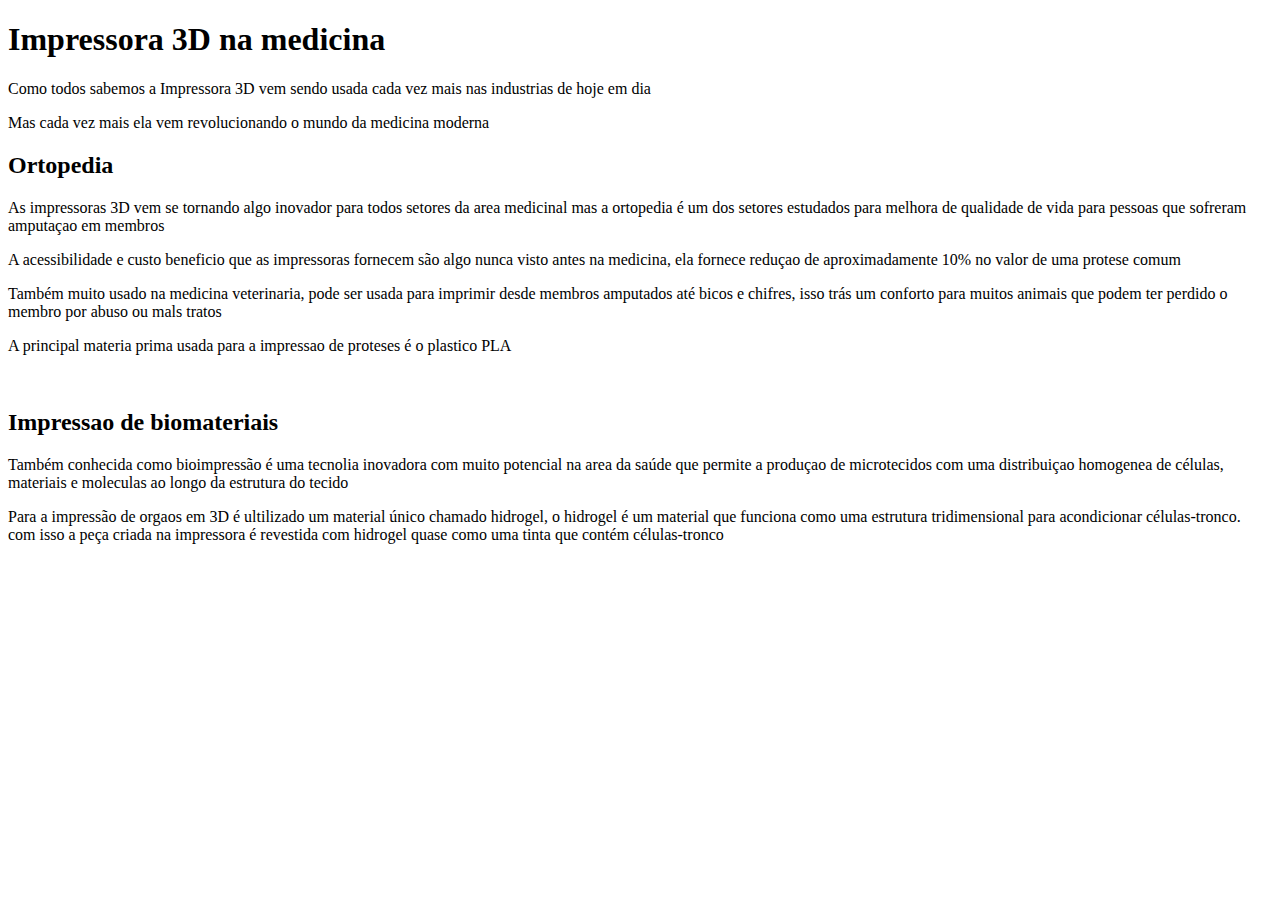
==== index.html @ 99b22de1 "pg1" ====
<!DOCTYPE html>
<html lang="en" dir="ltr">
  <head>
    <meta charset="utf-8">
    <title></title>
  </head>
  <body>
  <h1>Impressora 3D na medicina</h1>
  <p>Como todos sabemos a Impressora 3D vem sendo usada cada vez mais nas industrias de hoje em dia</p>
  <p>Mas cada vez mais ela vem revolucionando o mundo da medicina moderna</p>
  <h2>Ortopedia</h2>
  <p>As impressoras 3D vem se tornando algo inovador para todos setores da area medicinal mas a ortopedia é um dos setores estudados para melhora de qualidade de vida para pessoas que sofreram amputaçao em membros</p>
  <p>A acessibilidade e custo beneficio que as impressoras fornecem são algo nunca visto antes na medicina, ela fornece reduçao de aproximadamente 10% no valor de uma protese comum</p>
  <p>Também muito usado na medicina veterinaria, pode ser usada para imprimir desde membros amputados até bicos e chifres, isso trás um conforto para muitos animais que podem ter perdido o membro por abuso ou mals tratos</p>
  <p>A principal materia prima usada para a impressao de proteses é o plastico PLA</p>
    <img src="file:///tmp/guest-hnut7f/Downloads/download%20(1).jpeg" alt="">
  <h2>Impressao de biomateriais</h3>
  <p>Também conhecida como bioimpressão é uma tecnolia inovadora com muito potencial na area da saúde que permite a produçao de microtecidos com uma distribuiçao homogenea de células, materiais e moleculas ao longo da estrutura do tecido</p>
  <p>Para a impressão de orgaos em 3D é ultilizado um material único chamado hidrogel, o hidrogel é um material que funciona como uma estrutura tridimensional para acondicionar células-tronco. com isso a peça criada na impressora é revestida com hidrogel quase como uma tinta que contém  células-tronco
    <p></p>
  <img src="file:///tmp/guest-hnut7f/Downloads/download.jpeg" alt="">
  </body>
</html>
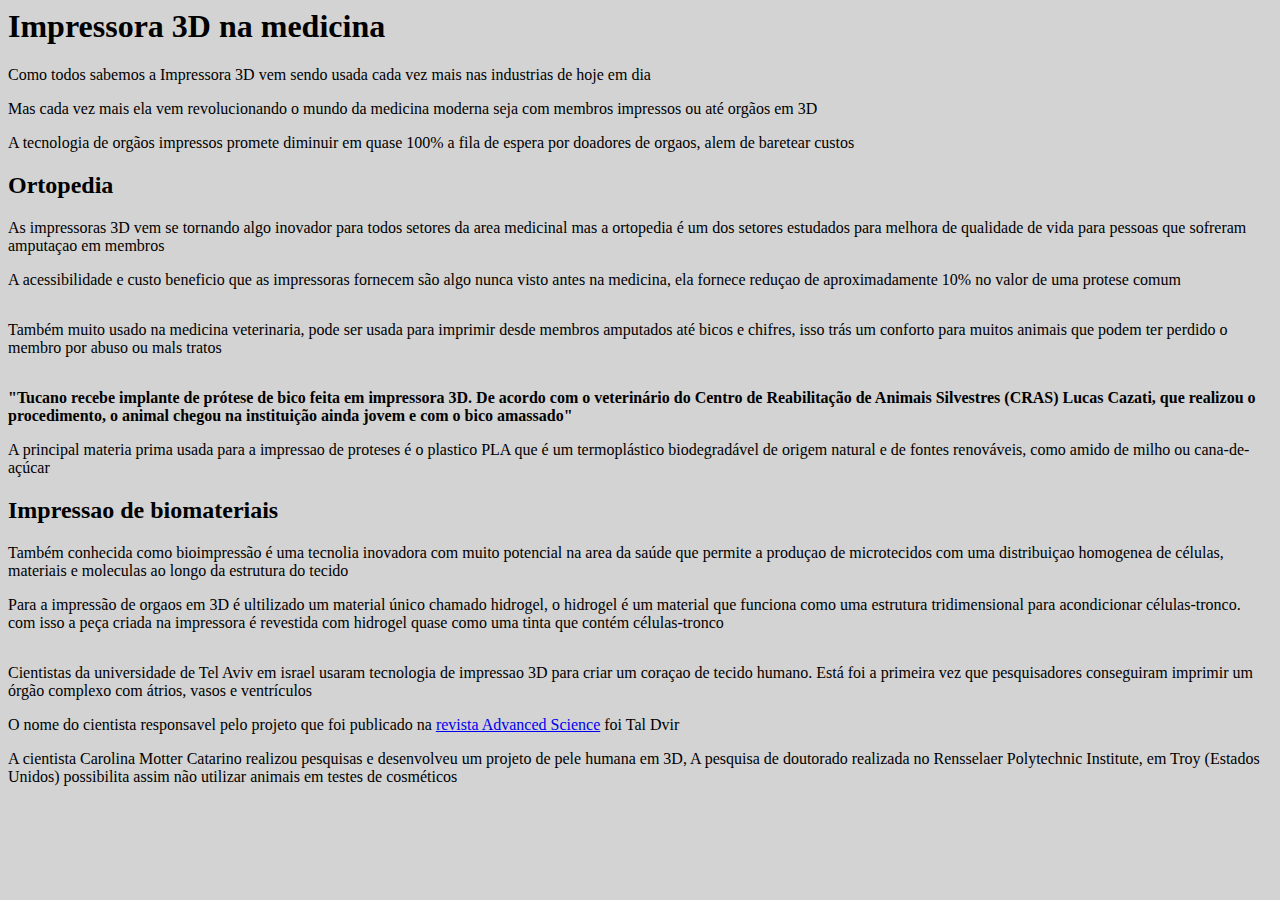
==== commit a0644257: "Add files via upload" ====
--- a/index.html
+++ b/index.html
@@ -1,23 +1,41 @@
-<!DOCTYPE html>
+
 <html lang="en" dir="ltr">
   <head>
     <meta charset="utf-8">
     <title></title>
   </head>
   <body>
-  <h1>Impressora 3D na medicina</h1>
+  <div class="">
+
+
+</style>
+<h1>Impressora 3D na medicina</h1>
+
+</div>
+  <p> <style-"font-size:20px">
+
   <p>Como todos sabemos a Impressora 3D vem sendo usada cada vez mais nas industrias de hoje em dia</p>
-  <p>Mas cada vez mais ela vem revolucionando o mundo da medicina moderna</p>
+  <p>Mas cada vez mais ela vem revolucionando o mundo da medicina moderna seja com membros impressos ou até orgãos em 3D</p>
+  <p>A tecnologia de orgãos impressos promete diminuir em quase 100% a fila de espera por doadores de orgaos, alem de baretear custos</p>
   <h2>Ortopedia</h2>
   <p>As impressoras 3D vem se tornando algo inovador para todos setores da area medicinal mas a ortopedia é um dos setores estudados para melhora de qualidade de vida para pessoas que sofreram amputaçao em membros</p>
   <p>A acessibilidade e custo beneficio que as impressoras fornecem são algo nunca visto antes na medicina, ela fornece reduçao de aproximadamente 10% no valor de uma protese comum</p>
+  <img src="file:///tmp/guest-e3mris/Downloads/download.jpeg" alt="">
   <p>Também muito usado na medicina veterinaria, pode ser usada para imprimir desde membros amputados até bicos e chifres, isso trás um conforto para muitos animais que podem ter perdido o membro por abuso ou mals tratos</p>
-  <p>A principal materia prima usada para a impressao de proteses é o plastico PLA</p>
-    <img src="file:///tmp/guest-hnut7f/Downloads/download%20(1).jpeg" alt="">
+  <img src="file:///tmp/guest-e3mris/Downloads/images.jpeg" alt="">
+
+  <p>  </p>
+  <strong>"Tucano recebe implante de prótese de bico feita em impressora 3D. De acordo com o veterinário do Centro de Reabilitação de Animais Silvestres (CRAS) Lucas Cazati, que realizou o procedimento, o animal chegou na instituição ainda jovem e com o bico amassado"</strong>
+  <p>A principal materia prima usada para a impressao de proteses é o plastico PLA que é um termoplástico biodegradável de origem natural e de fontes renováveis, como amido de milho ou cana-de-açúcar</p>
   <h2>Impressao de biomateriais</h3>
   <p>Também conhecida como bioimpressão é uma tecnolia inovadora com muito potencial na area da saúde que permite a produçao de microtecidos com uma distribuiçao homogenea de células, materiais e moleculas ao longo da estrutura do tecido</p>
   <p>Para a impressão de orgaos em 3D é ultilizado um material único chamado hidrogel, o hidrogel é um material que funciona como uma estrutura tridimensional para acondicionar células-tronco. com isso a peça criada na impressora é revestida com hidrogel quase como uma tinta que contém  células-tronco
     <p></p>
-  <img src="file:///tmp/guest-hnut7f/Downloads/download.jpeg" alt="">
+<img src="file:///tmp/guest-e3mris/Downloads/download%20(1).jpeg" alt="">
+<p>Cientistas da universidade de Tel Aviv em israel usaram tecnologia de impressao 3D para criar um coraçao de tecido humano. Está foi a primeira vez que pesquisadores conseguiram imprimir um órgão complexo com átrios, vasos e ventrículos</p>
+<p>O nome do cientista responsavel pelo projeto que foi publicado na  <a href="https://onlinelibrary.wiley.com/doi/full/10.1002/advs.201900344">revista Advanced Science</a> foi Tal Dvir</p>
+<p>A cientista Carolina Motter Catarino realizou pesquisas e desenvolveu um projeto de pele humana em 3D, A pesquisa de doutorado realizada no Rensselaer Polytechnic Institute, em Troy (Estados Unidos) possibilita assim não utilizar animais em testes de cosméticos</p>
+<img src="file:///tmp/guest-e3mris/Downloads/16_01_2018_pele_humana_foto_carolina_motter_catarino_arquivo.jpg" alt="">
+<body style="background-color:lightgray">
   </body>
 </html>
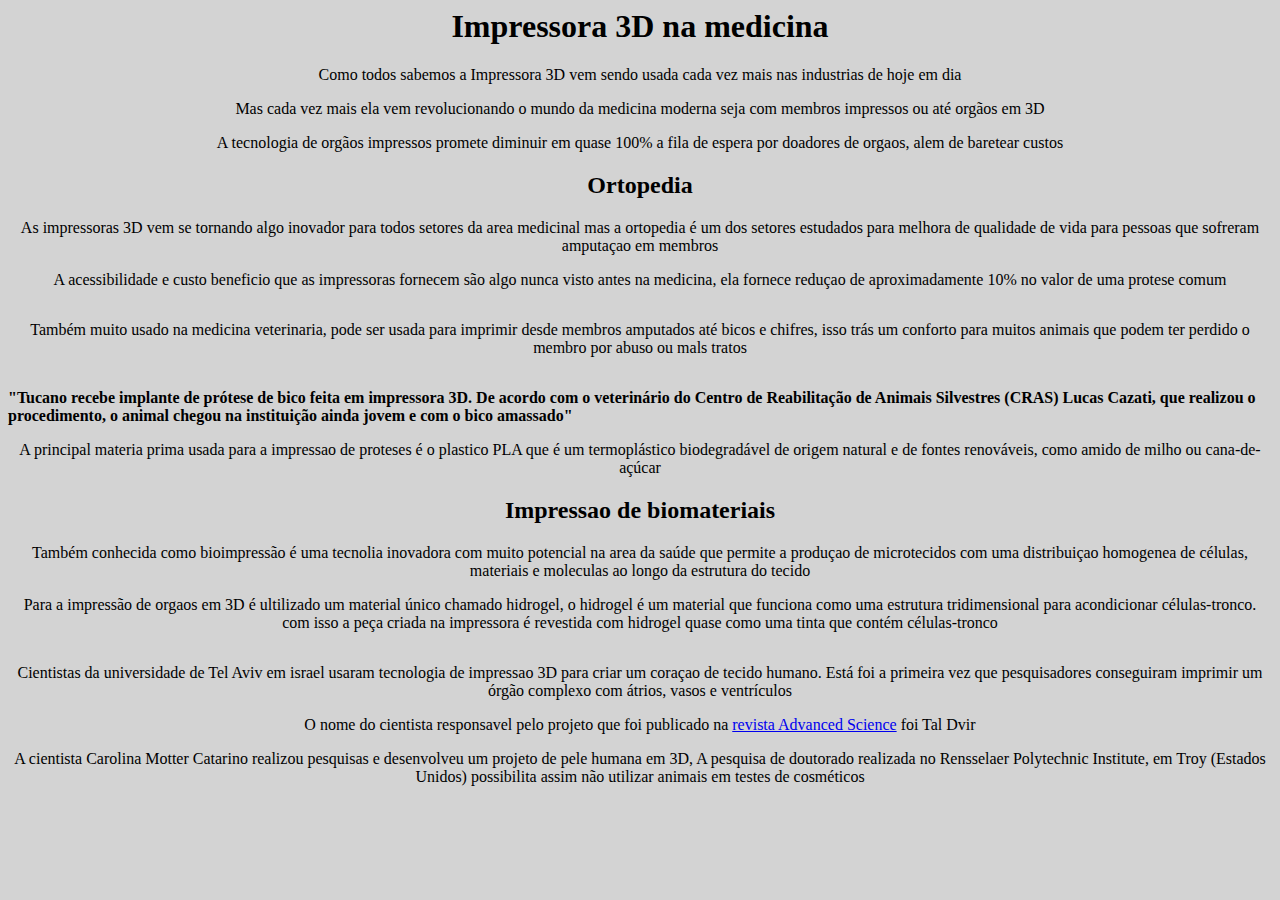
==== commit 6786a2ef: "Add files via upload" ====
--- a/index.html
+++ b/index.html
@@ -1,18 +1,15 @@
-
 <html lang="en" dir="ltr">
   <head>
     <meta charset="utf-8">
     <title></title>
+    <link rel="stylesheet" href="style.css">
   </head>
   <body>
-  <div class="">
-
-
 </style>
 <h1>Impressora 3D na medicina</h1>
 
 </div>
-  <p> <style-"font-size:20px">
+
 
   <p>Como todos sabemos a Impressora 3D vem sendo usada cada vez mais nas industrias de hoje em dia</p>
   <p>Mas cada vez mais ela vem revolucionando o mundo da medicina moderna seja com membros impressos ou até orgãos em 3D</p>
@@ -20,9 +17,9 @@
   <h2>Ortopedia</h2>
   <p>As impressoras 3D vem se tornando algo inovador para todos setores da area medicinal mas a ortopedia é um dos setores estudados para melhora de qualidade de vida para pessoas que sofreram amputaçao em membros</p>
   <p>A acessibilidade e custo beneficio que as impressoras fornecem são algo nunca visto antes na medicina, ela fornece reduçao de aproximadamente 10% no valor de uma protese comum</p>
-  <img src="file:///tmp/guest-e3mris/Downloads/download.jpeg" alt="">
+<p>  <img src="file:///tmp/guest-y9ecmq/Downloads/download.jpeg" alt=""></p>
   <p>Também muito usado na medicina veterinaria, pode ser usada para imprimir desde membros amputados até bicos e chifres, isso trás um conforto para muitos animais que podem ter perdido o membro por abuso ou mals tratos</p>
-  <img src="file:///tmp/guest-e3mris/Downloads/images.jpeg" alt="">
+  <p><img src="file:///tmp/guest-y9ecmq/Downloads/download%20(1).jpeg" alt=""></p>
 
   <p>  </p>
   <strong>"Tucano recebe implante de prótese de bico feita em impressora 3D. De acordo com o veterinário do Centro de Reabilitação de Animais Silvestres (CRAS) Lucas Cazati, que realizou o procedimento, o animal chegou na instituição ainda jovem e com o bico amassado"</strong>
@@ -31,7 +28,7 @@
   <p>Também conhecida como bioimpressão é uma tecnolia inovadora com muito potencial na area da saúde que permite a produçao de microtecidos com uma distribuiçao homogenea de células, materiais e moleculas ao longo da estrutura do tecido</p>
   <p>Para a impressão de orgaos em 3D é ultilizado um material único chamado hidrogel, o hidrogel é um material que funciona como uma estrutura tridimensional para acondicionar células-tronco. com isso a peça criada na impressora é revestida com hidrogel quase como uma tinta que contém  células-tronco
     <p></p>
-<img src="file:///tmp/guest-e3mris/Downloads/download%20(1).jpeg" alt="">
+<p><img src="file:///tmp/guest-y9ecmq/Downloads/download%20(2).jpeg" alt=""></p>
 <p>Cientistas da universidade de Tel Aviv em israel usaram tecnologia de impressao 3D para criar um coraçao de tecido humano. Está foi a primeira vez que pesquisadores conseguiram imprimir um órgão complexo com átrios, vasos e ventrículos</p>
 <p>O nome do cientista responsavel pelo projeto que foi publicado na  <a href="https://onlinelibrary.wiley.com/doi/full/10.1002/advs.201900344">revista Advanced Science</a> foi Tal Dvir</p>
 <p>A cientista Carolina Motter Catarino realizou pesquisas e desenvolveu um projeto de pele humana em 3D, A pesquisa de doutorado realizada no Rensselaer Polytechnic Institute, em Troy (Estados Unidos) possibilita assim não utilizar animais em testes de cosméticos</p>
--- a/style.css
+++ b/style.css
@@ -0,0 +1,4 @@
+h1{text-align:center;}
+p{text-align: center;}
+img{text-align: center;}
+h2{text-align: center;}
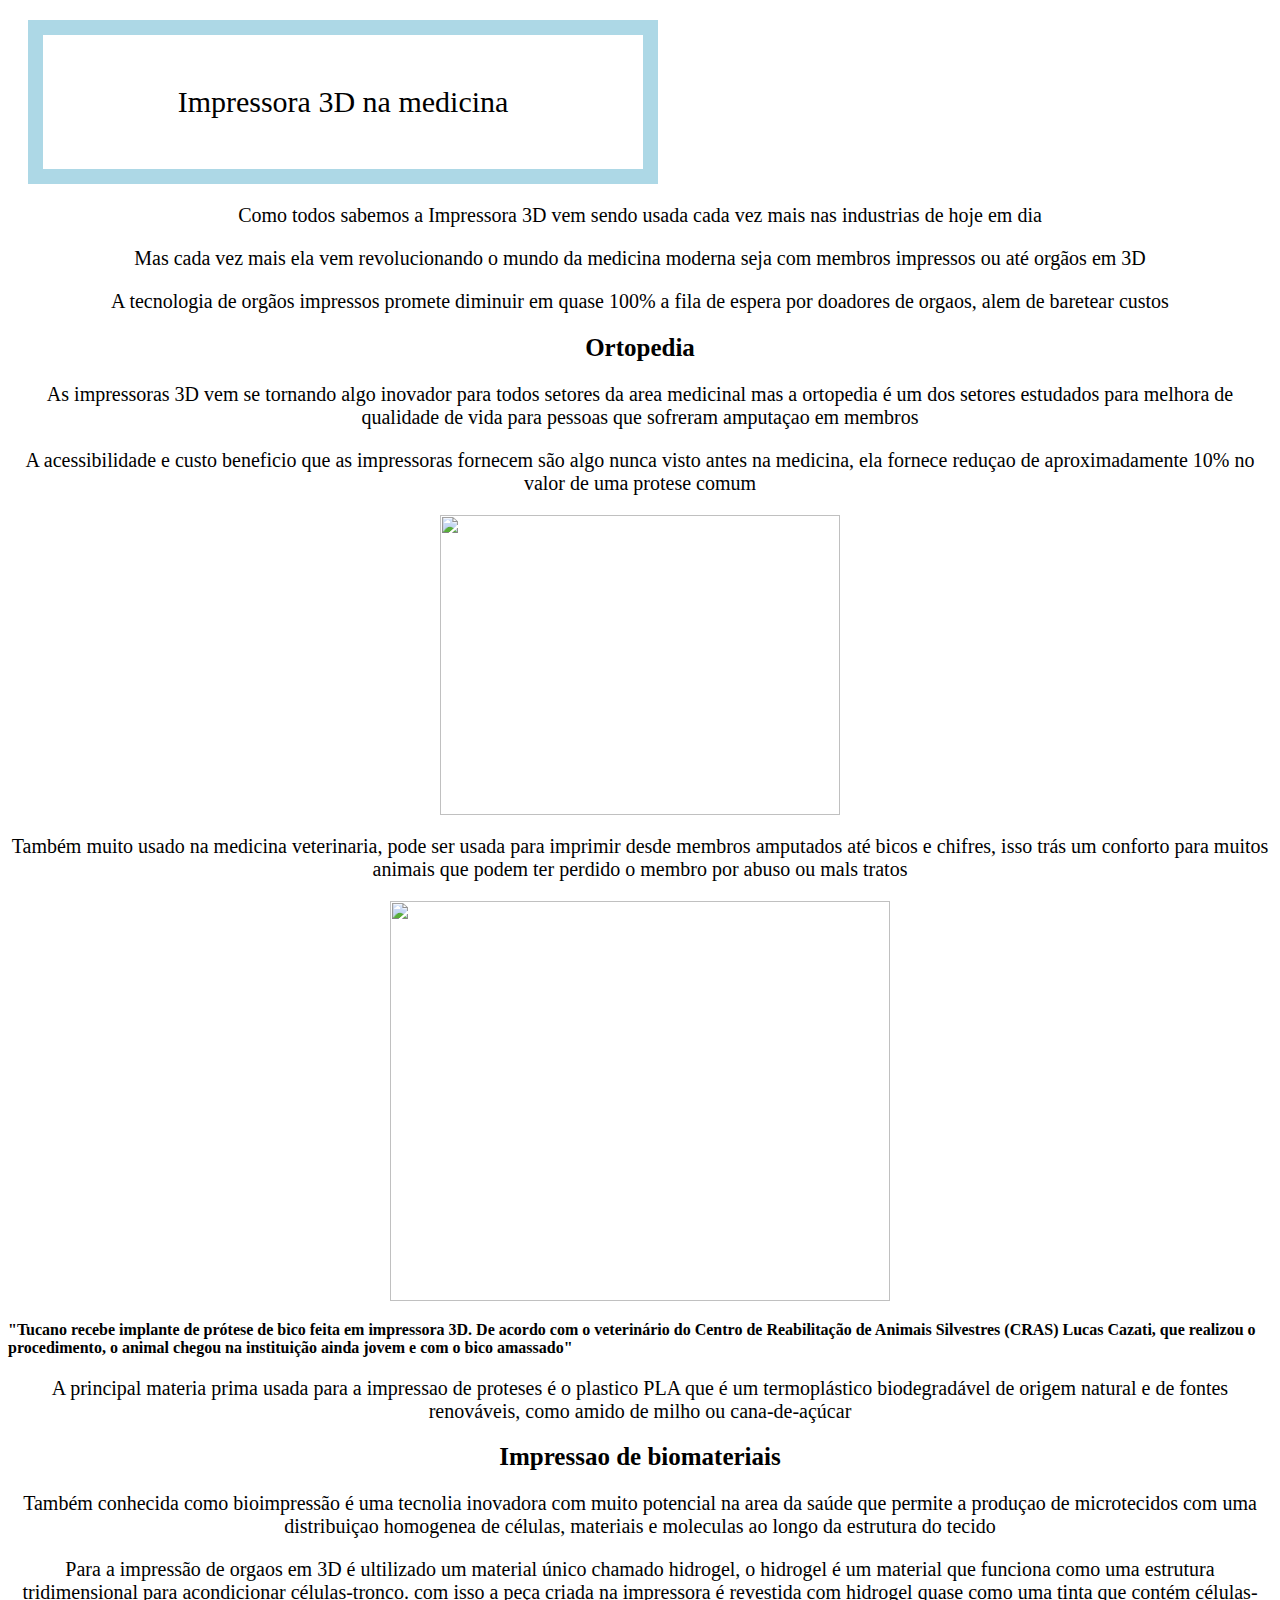
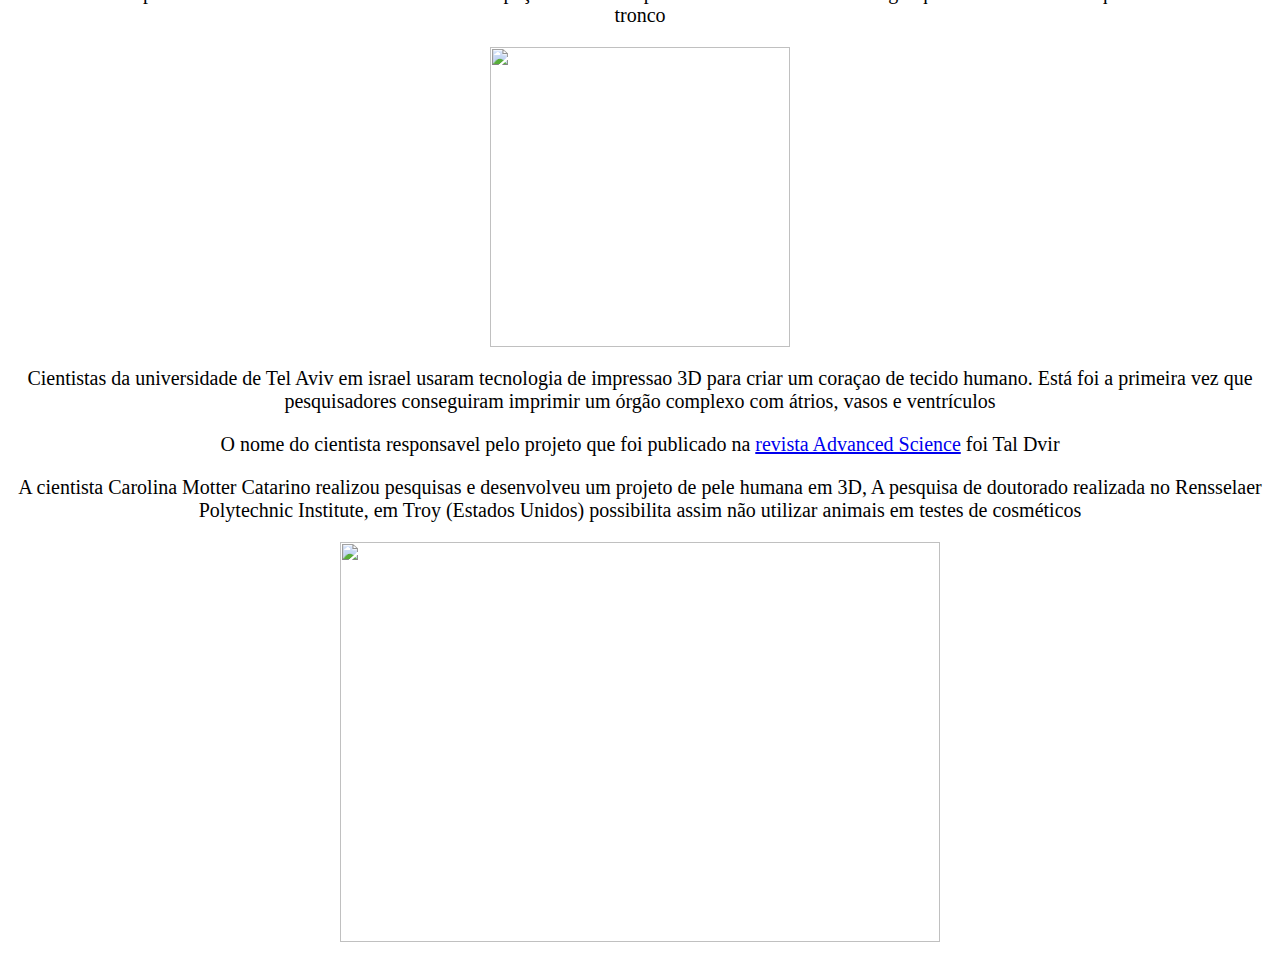
==== commit 72a880ee: "Add files via upload" ====
--- a/index.html
+++ b/index.html
@@ -5,11 +5,9 @@
     <link rel="stylesheet" href="style.css">
   </head>
   <body>
-</style>
-<h1>Impressora 3D na medicina</h1>
-
-</div>
-
+  <div class="h1">
+  Impressora 3D na medicina
+  </div>
 
   <p>Como todos sabemos a Impressora 3D vem sendo usada cada vez mais nas industrias de hoje em dia</p>
   <p>Mas cada vez mais ela vem revolucionando o mundo da medicina moderna seja com membros impressos ou até orgãos em 3D</p>
@@ -17,9 +15,9 @@
   <h2>Ortopedia</h2>
   <p>As impressoras 3D vem se tornando algo inovador para todos setores da area medicinal mas a ortopedia é um dos setores estudados para melhora de qualidade de vida para pessoas que sofreram amputaçao em membros</p>
   <p>A acessibilidade e custo beneficio que as impressoras fornecem são algo nunca visto antes na medicina, ela fornece reduçao de aproximadamente 10% no valor de uma protese comum</p>
-<p>  <img src="file:///tmp/guest-y9ecmq/Downloads/download.jpeg" alt=""></p>
+<p>  <img src="file:///tmp/guest-4hhm5w/Downloads/download.jpeg" alt=""width="400" height="300"></p>
   <p>Também muito usado na medicina veterinaria, pode ser usada para imprimir desde membros amputados até bicos e chifres, isso trás um conforto para muitos animais que podem ter perdido o membro por abuso ou mals tratos</p>
-  <p><img src="file:///tmp/guest-y9ecmq/Downloads/download%20(1).jpeg" alt=""></p>
+  <p><img src="file:///tmp/guest-4hhm5w/Downloads/download%20(1).jpeg" alt=""width="500" height="400"></p>
 
   <p>  </p>
   <strong>"Tucano recebe implante de prótese de bico feita em impressora 3D. De acordo com o veterinário do Centro de Reabilitação de Animais Silvestres (CRAS) Lucas Cazati, que realizou o procedimento, o animal chegou na instituição ainda jovem e com o bico amassado"</strong>
@@ -28,11 +26,10 @@
   <p>Também conhecida como bioimpressão é uma tecnolia inovadora com muito potencial na area da saúde que permite a produçao de microtecidos com uma distribuiçao homogenea de células, materiais e moleculas ao longo da estrutura do tecido</p>
   <p>Para a impressão de orgaos em 3D é ultilizado um material único chamado hidrogel, o hidrogel é um material que funciona como uma estrutura tridimensional para acondicionar células-tronco. com isso a peça criada na impressora é revestida com hidrogel quase como uma tinta que contém  células-tronco
     <p></p>
-<p><img src="file:///tmp/guest-y9ecmq/Downloads/download%20(2).jpeg" alt=""></p>
+<p><img src="file:///tmp/guest-4hhm5w/Downloads/download%20(2).jpeg" alt=""width="300" height="300"></p>
 <p>Cientistas da universidade de Tel Aviv em israel usaram tecnologia de impressao 3D para criar um coraçao de tecido humano. Está foi a primeira vez que pesquisadores conseguiram imprimir um órgão complexo com átrios, vasos e ventrículos</p>
 <p>O nome do cientista responsavel pelo projeto que foi publicado na  <a href="https://onlinelibrary.wiley.com/doi/full/10.1002/advs.201900344">revista Advanced Science</a> foi Tal Dvir</p>
 <p>A cientista Carolina Motter Catarino realizou pesquisas e desenvolveu um projeto de pele humana em 3D, A pesquisa de doutorado realizada no Rensselaer Polytechnic Institute, em Troy (Estados Unidos) possibilita assim não utilizar animais em testes de cosméticos</p>
-<img src="file:///tmp/guest-e3mris/Downloads/16_01_2018_pele_humana_foto_carolina_motter_catarino_arquivo.jpg" alt="">
-<body style="background-color:lightgray">
+<p>  <img src="file:///tmp/guest-4hhm5w/Downloads/large_biomaterial_impress_o.jpg" alt=""width="600" height="400"></p>
   </body>
 </html>
--- a/style.css
+++ b/style.css
@@ -1,4 +1,24 @@
-h1{text-align:center;}
-p{text-align: center;}
+div {
+  width: 500px;
+  border: 15px solid lightblue;
+  padding: 50px;
+  margin: 20px;
+}
+h1{
+  text-align:center;
+
+ }
+p{
+  text-align: center;
+}
 img{text-align: center;}
 h2{text-align: center;}
+body {
+  background-image: url("file:///tmp/guest-4hhm5w/Downloads/images.jpeg")
+}
+img{text-align: center;
+}
+p{font-size: 20px}
+div{font-size: 30px}
+h2 {font-size: 25px}
+div{text-align: center;}
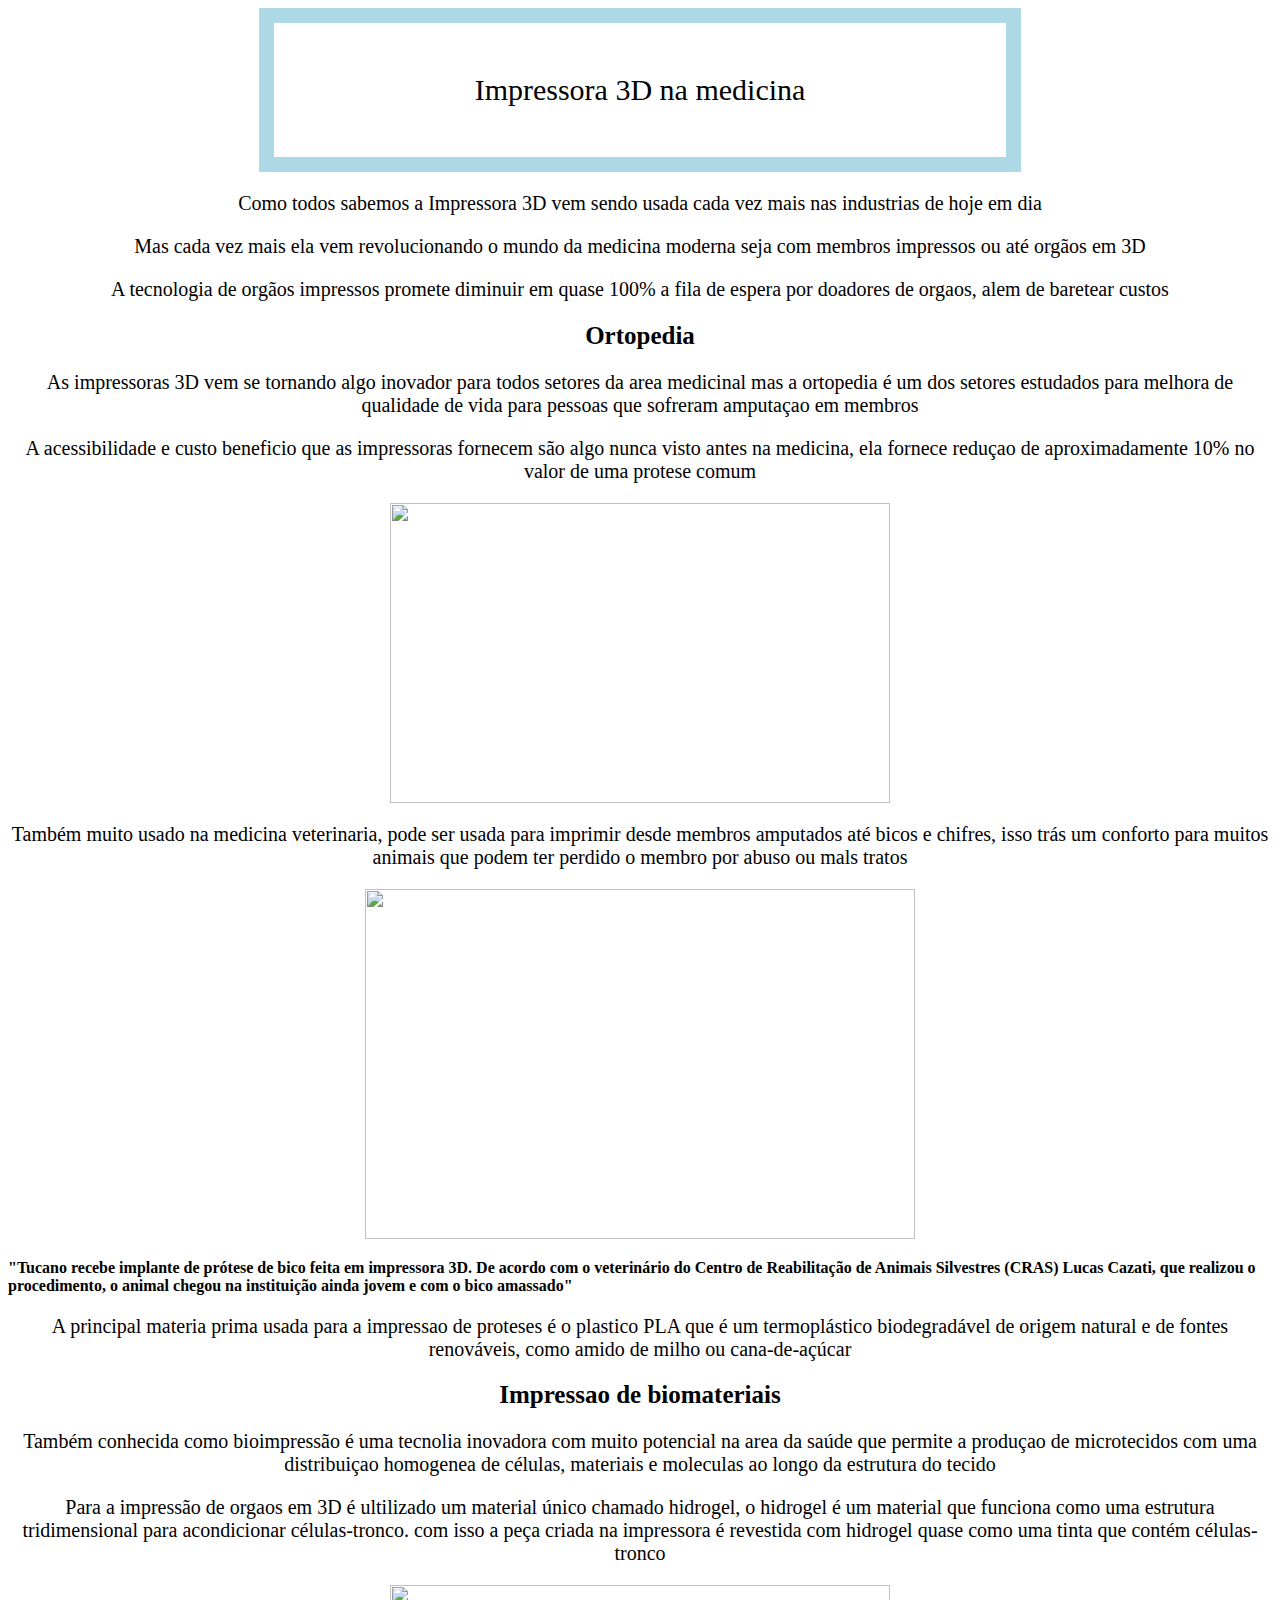
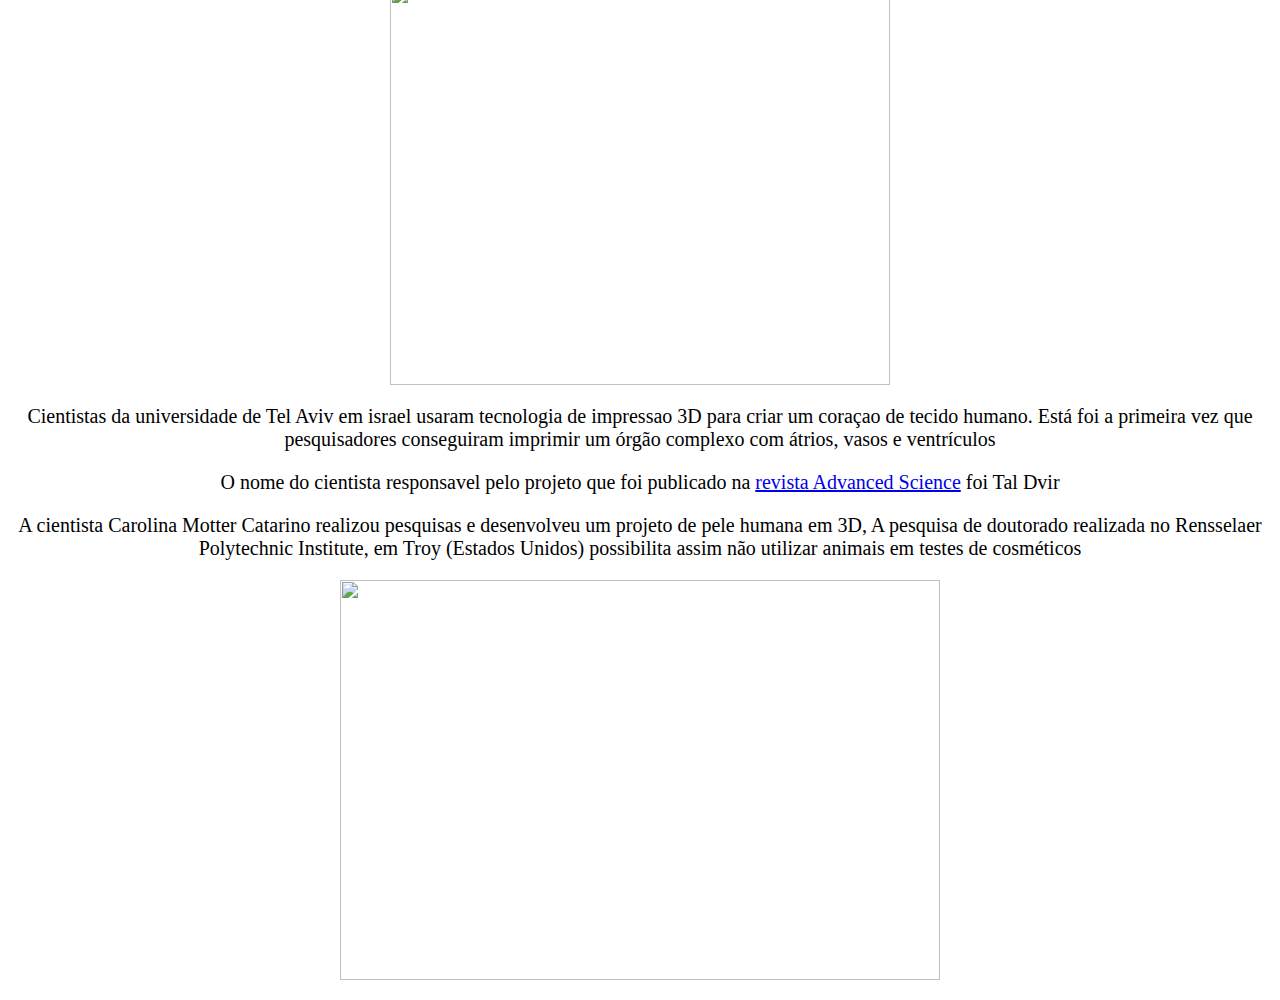
==== commit e0594a49: "Add files via upload" ====
--- a/index.html
+++ b/index.html
@@ -15,21 +15,21 @@
   <h2>Ortopedia</h2>
   <p>As impressoras 3D vem se tornando algo inovador para todos setores da area medicinal mas a ortopedia é um dos setores estudados para melhora de qualidade de vida para pessoas que sofreram amputaçao em membros</p>
   <p>A acessibilidade e custo beneficio que as impressoras fornecem são algo nunca visto antes na medicina, ela fornece reduçao de aproximadamente 10% no valor de uma protese comum</p>
-<p>  <img src="file:///tmp/guest-4hhm5w/Downloads/download.jpeg" alt=""width="400" height="300"></p>
+<p>  <img src="file:///tmp/guest-84q93l/Downloads/protesis-3d-1024x502.png" alt=""width="500" height="300"></p>
   <p>Também muito usado na medicina veterinaria, pode ser usada para imprimir desde membros amputados até bicos e chifres, isso trás um conforto para muitos animais que podem ter perdido o membro por abuso ou mals tratos</p>
-  <p><img src="file:///tmp/guest-4hhm5w/Downloads/download%20(1).jpeg" alt=""width="500" height="400"></p>
+  <p><img src="file:///tmp/guest-84q93l/Downloads/images.jpeg" alt=""width="550" height="350"></p>
 
   <p>  </p>
   <strong>"Tucano recebe implante de prótese de bico feita em impressora 3D. De acordo com o veterinário do Centro de Reabilitação de Animais Silvestres (CRAS) Lucas Cazati, que realizou o procedimento, o animal chegou na instituição ainda jovem e com o bico amassado"</strong>
   <p>A principal materia prima usada para a impressao de proteses é o plastico PLA que é um termoplástico biodegradável de origem natural e de fontes renováveis, como amido de milho ou cana-de-açúcar</p>
-  <h2>Impressao de biomateriais</h3>
+  <h2>Impressao de biomateriais</h2>
   <p>Também conhecida como bioimpressão é uma tecnolia inovadora com muito potencial na area da saúde que permite a produçao de microtecidos com uma distribuiçao homogenea de células, materiais e moleculas ao longo da estrutura do tecido</p>
   <p>Para a impressão de orgaos em 3D é ultilizado um material único chamado hidrogel, o hidrogel é um material que funciona como uma estrutura tridimensional para acondicionar células-tronco. com isso a peça criada na impressora é revestida com hidrogel quase como uma tinta que contém  células-tronco
     <p></p>
-<p><img src="file:///tmp/guest-4hhm5w/Downloads/download%20(2).jpeg" alt=""width="300" height="300"></p>
+<p><img src="file:///tmp/guest-84q93l/Downloads/download.jpeg" alt=""width="500" height="400"></p>
 <p>Cientistas da universidade de Tel Aviv em israel usaram tecnologia de impressao 3D para criar um coraçao de tecido humano. Está foi a primeira vez que pesquisadores conseguiram imprimir um órgão complexo com átrios, vasos e ventrículos</p>
 <p>O nome do cientista responsavel pelo projeto que foi publicado na  <a href="https://onlinelibrary.wiley.com/doi/full/10.1002/advs.201900344">revista Advanced Science</a> foi Tal Dvir</p>
 <p>A cientista Carolina Motter Catarino realizou pesquisas e desenvolveu um projeto de pele humana em 3D, A pesquisa de doutorado realizada no Rensselaer Polytechnic Institute, em Troy (Estados Unidos) possibilita assim não utilizar animais em testes de cosméticos</p>
-<p>  <img src="file:///tmp/guest-4hhm5w/Downloads/large_biomaterial_impress_o.jpg" alt=""width="600" height="400"></p>
+<p>  <img src="file:///tmp/guest-84q93l/Downloads/20180115_pele_humana_impressa-768x63).webp" alt=""width="600" height="400"></p>
   </body>
 </html>
--- a/style.css
+++ b/style.css
@@ -3,6 +3,7 @@
   border: 15px solid lightblue;
   padding: 50px;
   margin: 20px;
+  display: flex; justify-content: center;
 }
 h1{
   text-align:center;
@@ -14,11 +15,15 @@
 img{text-align: center;}
 h2{text-align: center;}
 body {
-  background-image: url("file:///tmp/guest-4hhm5w/Downloads/images.jpeg")
+  background-image: url("file:///tmp/guest-84q93l/Downloads/istockphoto-1225495890-612x612.jpg")
 }
 img{text-align: center;
 }
 p{font-size: 20px}
 div{font-size: 30px}
 h2 {font-size: 25px}
-div{text-align: center;}
+div{
+    margin: 0 auto;
+    width: 50%; /* Valor da Largura */
+}
+div{background-image: image();}
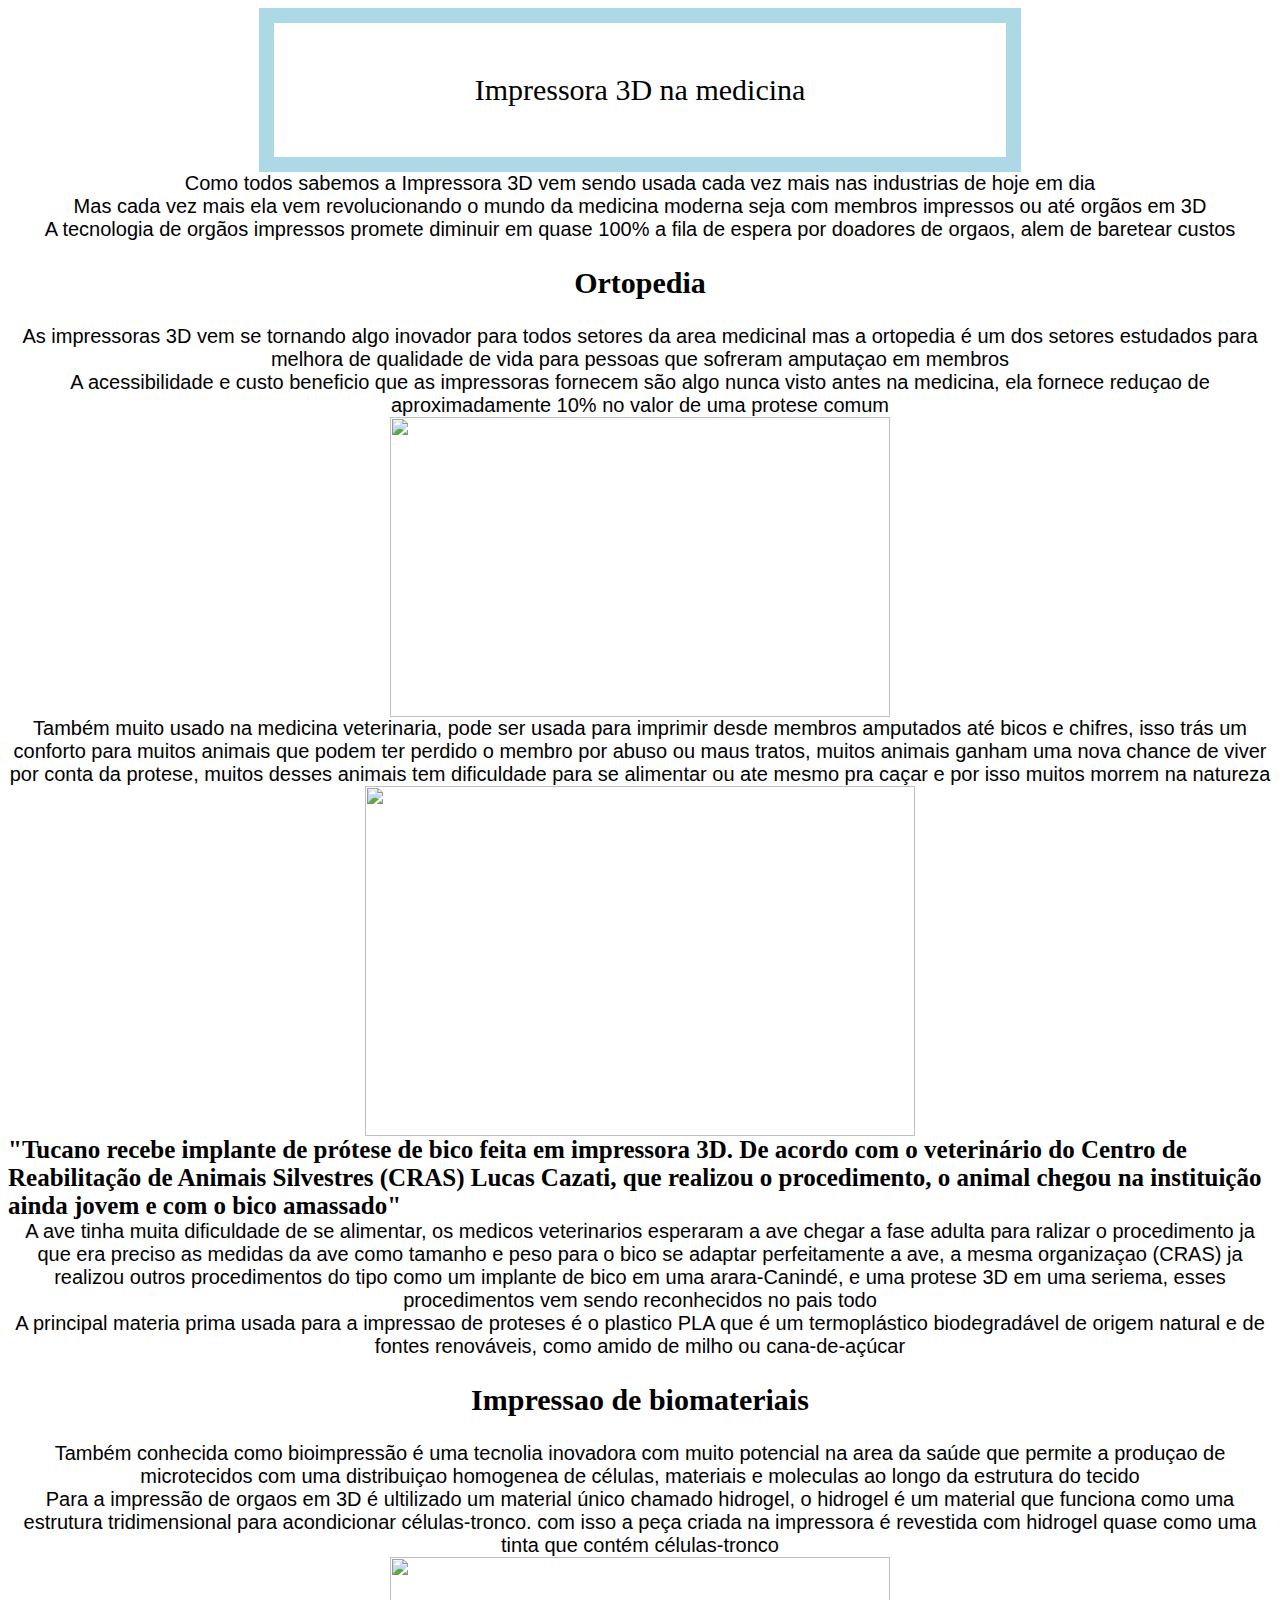
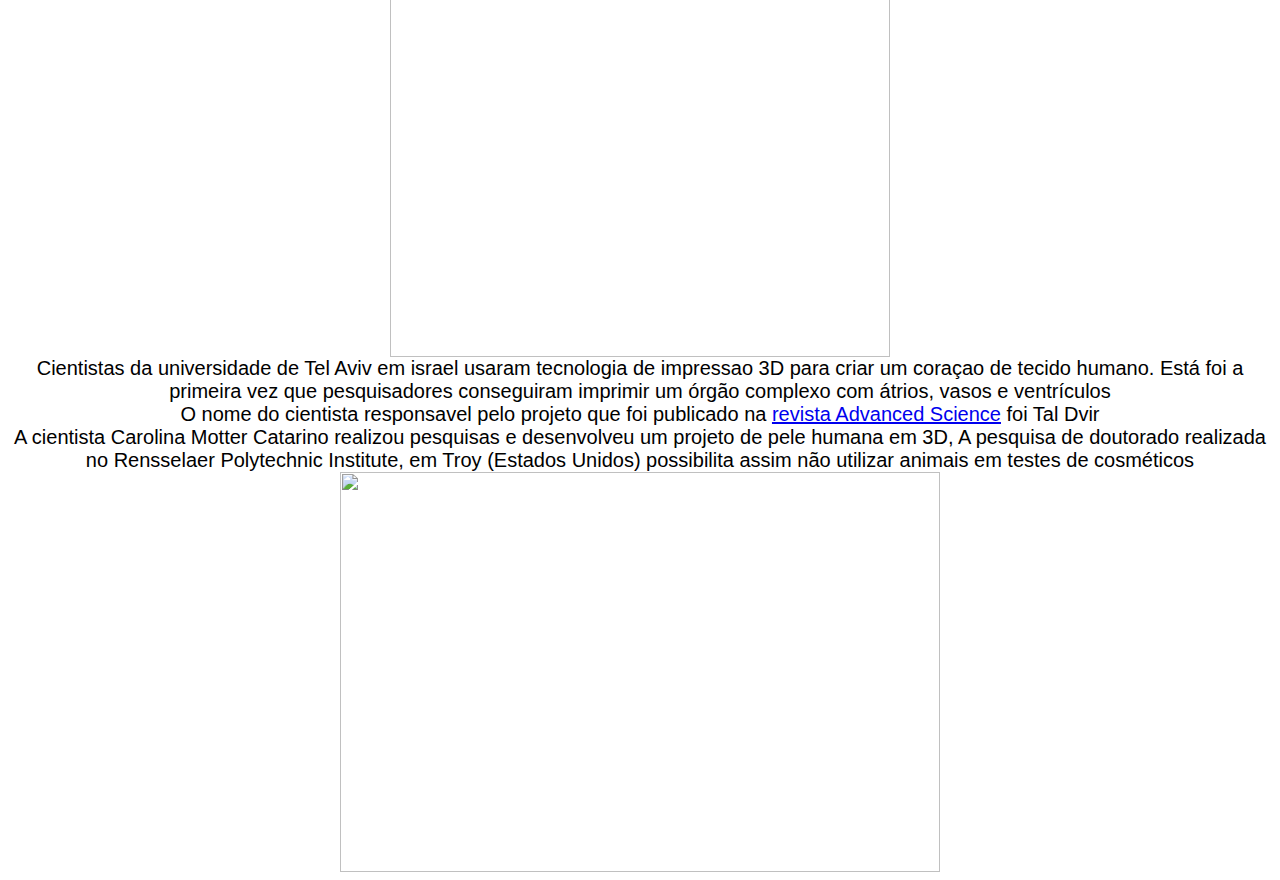
==== commit 31b1f543: "Add files via upload" ====
--- a/index.html
+++ b/index.html
@@ -1,3 +1,4 @@
+
 <html lang="en" dir="ltr">
   <head>
     <meta charset="utf-8">
@@ -15,21 +16,24 @@
   <h2>Ortopedia</h2>
   <p>As impressoras 3D vem se tornando algo inovador para todos setores da area medicinal mas a ortopedia é um dos setores estudados para melhora de qualidade de vida para pessoas que sofreram amputaçao em membros</p>
   <p>A acessibilidade e custo beneficio que as impressoras fornecem são algo nunca visto antes na medicina, ela fornece reduçao de aproximadamente 10% no valor de uma protese comum</p>
-<p>  <img src="file:///tmp/guest-84q93l/Downloads/protesis-3d-1024x502.png" alt=""width="500" height="300"></p>
-  <p>Também muito usado na medicina veterinaria, pode ser usada para imprimir desde membros amputados até bicos e chifres, isso trás um conforto para muitos animais que podem ter perdido o membro por abuso ou mals tratos</p>
-  <p><img src="file:///tmp/guest-84q93l/Downloads/images.jpeg" alt=""width="550" height="350"></p>
+<p>  <img src="file:///tmp/guest-44tf35/Downloads/protesis-3d-1024x502%20(1).png" alt=""width="500" height="300"></p>
+  <p>Também muito usado na medicina veterinaria, pode ser usada para imprimir desde membros amputados até bicos e chifres, isso trás um conforto para muitos animais que podem ter perdido o membro por abuso ou maus tratos, muitos animais ganham uma nova chance de viver por conta da protese, muitos desses animais tem dificuldade para se alimentar ou ate mesmo pra caçar e por isso muitos morrem na natureza</p>
+  <p><img src="file:///tmp/guest-44tf35/Downloads/images%20(1).jpeg" alt=""width="550" height="350"></p>
+
+
 
   <p>  </p>
   <strong>"Tucano recebe implante de prótese de bico feita em impressora 3D. De acordo com o veterinário do Centro de Reabilitação de Animais Silvestres (CRAS) Lucas Cazati, que realizou o procedimento, o animal chegou na instituição ainda jovem e com o bico amassado"</strong>
+<p>A ave tinha muita dificuldade de se alimentar, os medicos veterinarios esperaram a ave chegar a fase adulta para ralizar o procedimento ja que era preciso as medidas da ave como tamanho e peso para o bico se adaptar perfeitamente a ave, a mesma organizaçao (CRAS) ja realizou outros procedimentos do tipo como um implante de bico em uma arara-Canindé, e uma protese 3D em uma seriema, esses procedimentos vem sendo reconhecidos no pais todo</p>
   <p>A principal materia prima usada para a impressao de proteses é o plastico PLA que é um termoplástico biodegradável de origem natural e de fontes renováveis, como amido de milho ou cana-de-açúcar</p>
   <h2>Impressao de biomateriais</h2>
   <p>Também conhecida como bioimpressão é uma tecnolia inovadora com muito potencial na area da saúde que permite a produçao de microtecidos com uma distribuiçao homogenea de células, materiais e moleculas ao longo da estrutura do tecido</p>
   <p>Para a impressão de orgaos em 3D é ultilizado um material único chamado hidrogel, o hidrogel é um material que funciona como uma estrutura tridimensional para acondicionar células-tronco. com isso a peça criada na impressora é revestida com hidrogel quase como uma tinta que contém  células-tronco
     <p></p>
-<p><img src="file:///tmp/guest-84q93l/Downloads/download.jpeg" alt=""width="500" height="400"></p>
+<p><img src="file:///tmp/guest-44tf35/Downloads/download%20(1).jpeg" alt=""width="500" height="400"></p>
 <p>Cientistas da universidade de Tel Aviv em israel usaram tecnologia de impressao 3D para criar um coraçao de tecido humano. Está foi a primeira vez que pesquisadores conseguiram imprimir um órgão complexo com átrios, vasos e ventrículos</p>
 <p>O nome do cientista responsavel pelo projeto que foi publicado na  <a href="https://onlinelibrary.wiley.com/doi/full/10.1002/advs.201900344">revista Advanced Science</a> foi Tal Dvir</p>
 <p>A cientista Carolina Motter Catarino realizou pesquisas e desenvolveu um projeto de pele humana em 3D, A pesquisa de doutorado realizada no Rensselaer Polytechnic Institute, em Troy (Estados Unidos) possibilita assim não utilizar animais em testes de cosméticos</p>
-<p>  <img src="file:///tmp/guest-84q93l/Downloads/20180115_pele_humana_impressa-768x63).webp" alt=""width="600" height="400"></p>
+<p>  <img src="file:///tmp/guest-44tf35/Downloads/large_biomaterial_impress_o%20(1).jpg" alt=""width="600" height="400"></p>
   </body>
 </html>
--- a/style.css
+++ b/style.css
@@ -15,7 +15,7 @@
 img{text-align: center;}
 h2{text-align: center;}
 body {
-  background-image: url("file:///tmp/guest-84q93l/Downloads/istockphoto-1225495890-612x612.jpg")
+  background-image: url("file:///tmp/guest-44tf35/Downloads/istockphoto-1225495890-612x612%20(1).jpg")
 }
 img{text-align: center;
 }
@@ -26,4 +26,8 @@
     margin: 0 auto;
     width: 50%; /* Valor da Largura */
 }
-div{background-image: image();}
+h2 {font-size: 30px}
+strong{font-size: 25px}
+p{margin: auto;}
+p{font-family: Sans-serif, Times, serif;
+}
